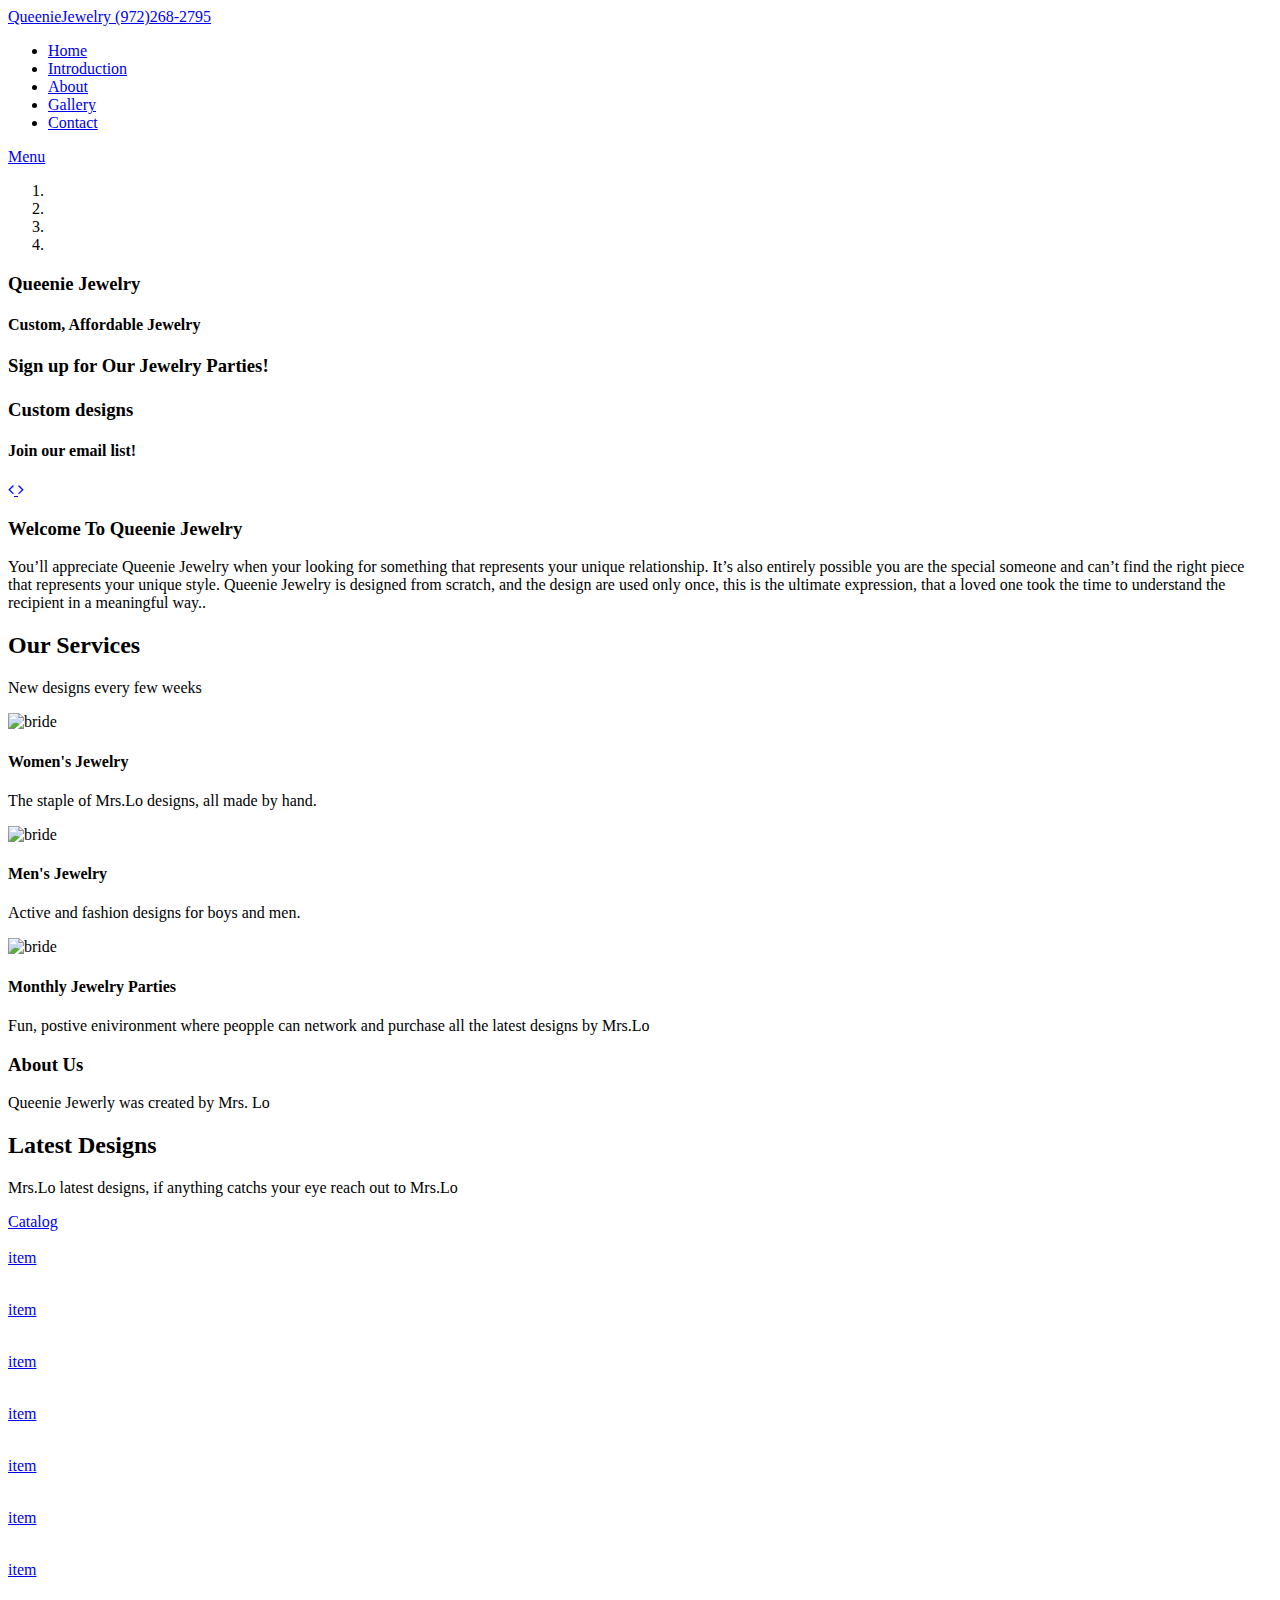
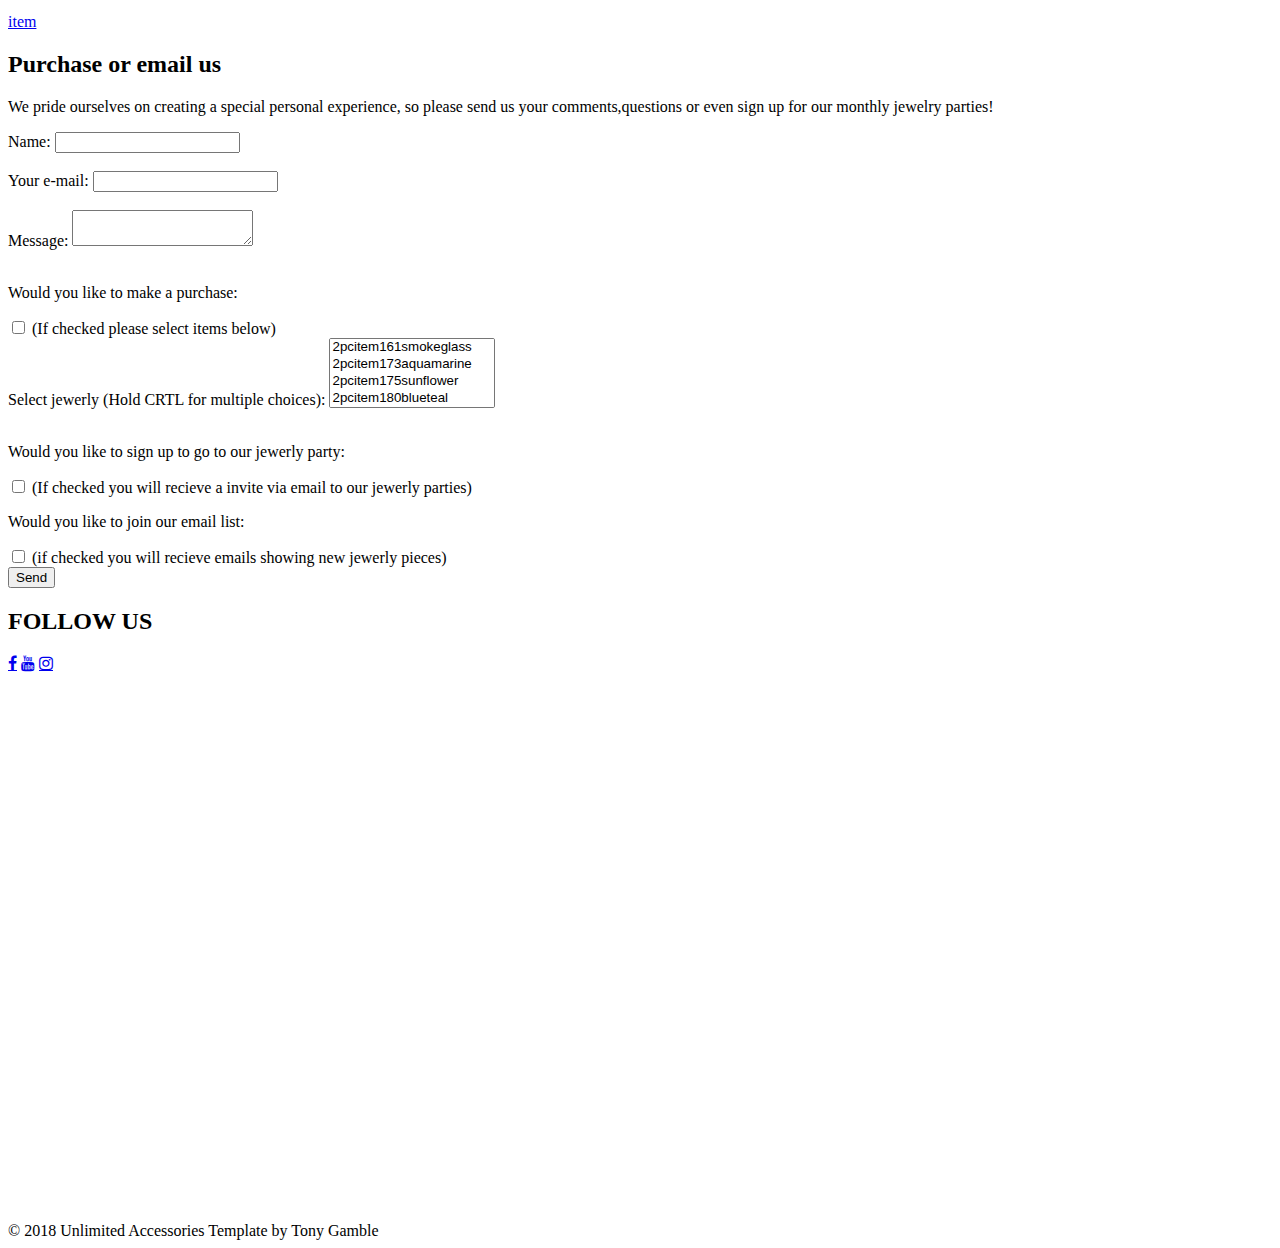
==== index.html @ 9d33793f "update contact" ====
<!doctype html>
<!--[if lt IE 7]>      <html class="no-js lt-ie9 lt-ie8 lt-ie7" lang=""> <![endif]-->
<!--[if IE 7]>         <html class="no-js lt-ie9 lt-ie8" lang=""> <![endif]-->
<!--[if IE 8]>         <html class="no-js lt-ie9" lang=""> <![endif]-->
<!--[if gt IE 8]><!-->
<html class="no-js" lang="">
<!--<![endif]-->

<head>
<meta charset="utf-8">
<meta name="description" content="">
<meta name="author" content="webthemez">
<meta name="viewport" content="width=device-width, initial-scale=1">
<title>Queenie Jewelry</title>
<link rel="stylesheet" href="css/bootstrap.min.css">
<link rel="stylesheet" href="css/flexslider.css">
<link rel="stylesheet" href="css/jquery.fancybox.css">
<link rel="stylesheet" href="css/main.css">
<link rel="stylesheet" href="css/responsive.css">
<link rel="stylesheet" href="css/font-icon.css">
<link rel="stylesheet" href="css/animate.min.css">
<link rel="stylesheet" type="text/css" href="css/style4.css" />
<link href="https://fonts.googleapis.com/css?family=Great+Vibes" rel="stylesheet">
<link rel="stylesheet" href="https://maxcdn.bootstrapcdn.com/font-awesome/4.4.0/css/font-awesome.min.css">
<link rel="stylesheet" href="https://maxcdn.bootstrapcdn.com/font-awesome/4.4.0/css/font-awesome.min.css">
<link rel="stylesheet" href="https://cdnjs.cloudflare.com/ajax/libs/font-awesome/4.7.0/css/font-awesome.min.css">
</head>

<body>

<section class="banner" role="banner" id="home">
  <header id="header">
    <div class="header-content clearfix"> <a class="logo" href="index.html">Queenie<span>Jewelry</span>&nbsp;<span>(972)268-2795</span></a>
      <nav class="navigation" role="navigation">
        <ul class="primary-nav">
		 <li><a href="#home">Home</a></li>
		  <li><a href="#intro">Introduction</a></li>
          
          <li><a href="#content-3-10">About</a></li> 
          <li><a href="#gallery">Gallery</a></li>
          
          
          <li><a href="#contact">Contact</a></li>
        </ul>
      </nav>
      <a href="#" class="nav-toggle">Menu<span></span></a> </div>
  </header>
  <!-- banner text --> 
 
<div id="first-slider">
    <div id="carousel-example-generic" class="carousel slide carousel-fade">
        <!-- Indicators -->
        <ol class="carousel-indicators">
            <li data-target="#carousel-example-generic" data-slide-to="0" class="active"></li>
            <li data-target="#carousel-example-generic" data-slide-to="1"></li>
            <li data-target="#carousel-example-generic" data-slide-to="2"></li>
            <li data-target="#carousel-example-generic" data-slide-to="3"></li>
        </ol>
        <!-- Wrapper for slides -->
        <div class="carousel-inner" role="listbox">
            <!-- Item 1 -->
            <div class="item active slide1">
                <div class="row"><div class="container"> 
                    <div class="col-md-9 text-left">
                        <h3 data-animation="animated bounceInDown">Queenie Jewelry</h3>
                        <h4 data-animation="animated bounceInUp">Custom, Affordable Jewelry  </h4>             
                     </div>
                </div></div>
             </div> 
            <!-- Item 2 -->
            <div class="item slide2">
                <div class="row"><div class="container">
                    <div class="col-md-7 text-left">
                        <h3 data-animation="animated bounceInDown">Sign up for Our Jewelry Parties!</h3>
                        <h4 data-animation="animated bounceInUp"></h4>
                     </div> 
                </div></div>
            </div>
            <!-- Item 3 -->
            <div class="item slide3">
                <div class="row"><div class="container">
                    <div class="col-md-7 text-left">
                        <h3 data-animation="animated bounceInDown">Custom designs</h3>
                        <h4 data-animation="animated bounceInUp">Join our email list!</h4>
                     </div>  
                </div></div>
            </div>     
        </div>
        <!-- End Wrapper for slides-->
        <a class="left carousel-control" href="#carousel-example-generic" role="button" data-slide="prev">
            <i class="fa fa-angle-left"></i><span class="sr-only">Previous</span>
        </a>
        <a class="right carousel-control" href="#carousel-example-generic" role="button" data-slide="next">
            <i class="fa fa-angle-right"></i><span class="sr-only">Next</span>
        </a>
    </div>
</div>
  
</section>
<!-- header section --> 
<!-- intro section -->
<section id="intro" class="section intro">
  <div class="container">
    <div class="col-md-10 col-md-offset-1 text-center">
      <h3>Welcome To Queenie Jewelry</h3>
      <p>You’ll appreciate Queenie Jewelry when your looking for something that represents your unique relationship. It’s also entirely possible you are the special someone and can’t find the right piece that represents your unique style. 
      Queenie Jewelry is designed from scratch, and the design are used only once, this is the ultimate expression, that a loved one took the time to understand the recipient in a meaningful way..</p>
    </div>
  </div>
</section>
<!-- intro section --> 
<!-- section -->
<section id="Bride_Groom">
  <div class="container"> 
  
    <div class="row">  
	<div class="section-header">
                <h2 class="wow fadeInDown animated">Our Services</h2>
                <p class="wow fadeInDown animated"> New designs every few weeks <br> </p>
            </div>
            <div id="content24" data-section="content-24" class="data-section"> 
    		<div class="col-md-4">
				<img src="images/jew6.jpg" alt="bride" class="img-middle"/>
				<div class="align-center">
				<h4>Women's Jewelry</h4>
        <p>The staple of Mrs.Lo designs, all made by hand.</p> 
      </div>
			</div>
				<div class="col-md-4">  
				<img src="images/jew7.jpg" alt="bride" class="img-middle"/>
				<div class="align-center">
				<h4>Men's Jewelry</h4>
        <p> Active and fashion designs for boys and men.</p> 
      </div>
			</div> 
			<div class="col-md-4">  
				<img src="images/jew9.jpg" alt="bride" class="img-middle"/>
				<div class="align-center">
				<h4>Monthly Jewelry Parties</h4>
				<p>Fun, postive enivironment where peopple can network and purchase all the latest designs by Mrs.Lo</p> 
				</div>
			</div> 
    	</div>
		</div>    
  </div>
</section>
<!-- services section --> 
<!--About-->
<section id="content-3-10" class="content-block data-section nopad content-3-10">
	<div class="image-container col-sm-6 col-xs-12 pull-left">
		<div class="background-image-holder">

		</div>
	</div>

	<div class="container-fluid">
		<div class="row">
			<div class="col-sm-6 col-sm-offset-6 col-xs-12 content">
				<div>
					<h3>About Us</h3>
				</div>
				<div>
					<p>Queenie Jewerly was created by Mrs. Lo </p>
					<p></p>
				</div>
				
			</div>
		</div><!-- /.row-->
	</div><!-- /.container -->
</section>


<!-- videos section -->
<!-- class="video-section">
  <div class="container"> 
    <div class="row">  
            <div id="content24" data-section="content-24" class="data-section"> 
    		<div class="col-md-6">
				<h3>Videos</h3>
				<p>One of our latest Jewelry Parties</p>
    		</div>
			<div class="col-md-6">
				<div class="embed-responsive embed-responsive-16by9">
				  <iframe class="embed-responsive-item" src="" allowfullscreen=""></iframe>
				</div>
			</div> 
    	</div>
			</div>< end row >    
  </div>
</section-->
<!-- videos section --> 

<!-- gallery section -->
<section id="gallery" class="gallery section">
  <div class="container-fluid">
    <div class="section-header">
                <h2 class="wow fadeInDown animated">Latest Designs</h2>
                <p class="wow fadeInDown animated">Mrs.Lo latest designs, if anything catchs your eye reach out to Mrs.Lo<br></p>
                <a href="https://www.queeniejewelry.com/catalog.html" class="btn btn-outline btn-outline outline-dark">Catalog</a>
            </div>
    <div class="row no-gutter">
      <div class="col-lg-3 col-md-6 col-sm-6 work"> <a href="images/portfolio/jew10.jpg" class="work-box"> <img src="images/portfolio/jew10.jpg" alt="">
        <div class="top-left">item</div>

        <div class="overlay">
          <div class="overlay-caption">
             <p><span class="icon icon-magnifying-glass"></span></p>
          </div>
        </div>
        <!-- overlay --> 
        </a> </div>
      <div class="col-lg-3 col-md-6 col-sm-6 work"> <a href="images/portfolio/jew5.jpg" class="work-box"> <img src="images/portfolio/jew5.jpg" alt="">
        <div class="top-left">item</div>

        <div class="overlay">
          <div class="overlay-caption">
            <p><span class="icon icon-magnifying-glass"></span></p>
          </div>
        </div>
        <!-- overlay --> 
        </a> </div>
      <div class="col-lg-3 col-md-6 col-sm-6 work"> <a href="images/portfolio/jew11.jpg" class="work-box"> <img src="images/portfolio/jew11.jpg" alt="">
        <div class="top-left">item</div>

        <div class="overlay">
          <div class="overlay-caption">
            <p><span class="icon icon-magnifying-glass"></span></p>
          </div>
        </div>
        <!-- overlay --> 
        </a> </div>
      <div class="col-lg-3 col-md-6 col-sm-6 work"> <a href="images/portfolio/jew12.jpg" class="work-box"> <img src="images/portfolio/jew12.jpg" alt="">
        <div class="top-left">item</div>

        <div class="overlay">
          <div class="overlay-caption"> 
            <p><span class="icon icon-magnifying-glass"></span></p>
          </div>
        </div>
        <!-- overlay --> 
        </a> </div>
      <div class="col-lg-3 col-md-6 col-sm-6 work"> <a href="images/portfolio/jew13.jpg" class="work-box"> <img src="images/portfolio/jew13.jpg" alt="">
        <div class="top-left">item</div>

        <div class="overlay">
          <div class="overlay-caption">
            <p><span class="icon icon-magnifying-glass"></span></p>
          </div>
        </div>
        <!-- overlay --> 
        </a> </div>
      <div class="col-lg-3 col-md-6 col-sm-6 work"> <a href="images/portfolio/jew14.jpg" class="work-box"> <img src="images/portfolio/jew14.jpg" alt="">
        <div class="top-left">item</div>

        <div class="overlay">
          <div class="overlay-caption">
            <p><span class="icon icon-magnifying-glass"></span></p>
          </div>
        </div>
        <!-- overlay --> 
        </a> </div>
      <div class="col-lg-3 col-md-6 col-sm-6 work"> <a href="images/portfolio/jew15.jpeg" class="work-box"> <img src="images/portfolio/jew15.jpg" alt="">
        <div class="top-left">item</div>

        <div class="overlay">
          <div class="overlay-caption">
            <p><span class="icon icon-magnifying-glass"></span></p>
          </div>
        </div>
        <!-- overlay --> 
        </a> </div>
      <div class="col-lg-3 col-md-6 col-sm-6 work"> <a href="images/portfolio/jew17.jpeg" class="work-box"> <img src="images/portfolio/jew17.jpg" alt="">
        <div class="top-left">item</div>

        <div class="overlay">
          <div class="overlay-caption">
             <p><span class="icon icon-magnifying-glass"></span></p>
          </div>
        </div>
        <!-- overlay --> 
        </a> </div>
    </div>
  </div>
</section>


<section id="contact" class="section">
    <div class="container">
        <div class="section-header">
                  <h2 class="wow fadeInDown animated">Purchase or email us</h2>
                  <p class="wow fadeInDown animated">We pride ourselves on creating a special personal experience, so please send us your comments,questions or even sign up for our monthly jewelry parties!</p>
              </div>
      <div class="row">
        <div class="col-md-8 col-md-offset-2 conForm">       
          <div id="message"></div>
          <form action="send-mail.php" method="POST" name="cform" id="cform">
            <label for="field_name">Name:</label>
            <input type="text" id="field_name" name="sender_name" class="col-xs-12 col-sm-12 col-md-12 col-lg-12">
            <br /><br />
            <label for="field_email">Your e-mail:</label>
            <input type="text" id="field_email" name="sender_email" class="col-xs-12 col-sm-12 col-md-12 col-lg-12">
            <br /><br />
            
            
            <label for="field_message">Message:</label>
            <textarea id="field_message" name="sender_message" class="col-xs-12 col-sm-12 col-md-12 col-lg-12"></textarea>
            <br /><br />
          
          
            
            <p>Would you like to make a purchase:</p>
            <input id="check_1" type="checkbox" name="checkbox_group_1[]" value="privacy" class="col-xs-12 col-sm-12 col-md-12 col-lg-12">
            <label for="check_1">(If checked please select items below)</label><br>
            Select jewerly (Hold CRTL for multiple choices):
            <select name="dropdown" multiple class="col-xs-12 col-sm-12 col-md-12 col-lg-12">
              <option value="1m">2pcitem161smokeglass</option>
              <option value="2m">2pcitem173aquamarine</option>
              <option value="6m">2pcitem175sunflower</option>
              <option value="1y">2pcitem180blueteal</option>
              <option value="3y">2pcitem181midnightbluestr</option>
            </select>
            <br /><br />
            <p>Would you like to sign up to go to our jewerly party:</p>
            <input id="check_2" type="checkbox" name="checkbox_group_1[]" value="privacy" class="col-xs-12 col-sm-12 col-md-12 col-lg-12">
            <label for="check_1">(If checked you will recieve a invite via email to our jewerly parties)</label>
            <br />
            <p>Would you like to join our email list:</p>
            <input id="check_3" type="checkbox" name="checkbox_group_1[]" value="privacy" class="col-xs-12 col-sm-12 col-md-12 col-lg-12">
            <label for="check_1">(if checked you will recieve emails showing new jewerly pieces)</label>
            <br />
            <input type="submit" id="submit" name="send_message" class="submitBnt" value="Send">
            <div id="simple-msg"></div>
          </form>
        </div>
      </div>
    </div>
  </section>
<!-- contact section -->
<!--social media-->
<div class="container-fluid">
    <div class="section-header">
                <h2 class="wow fadeInDown animated">FOLLOW US</h2>
                <p class="wow fadeInDown animated">
                  <a href="https://www.facebook.com/queenie.dau" class="fa fa-facebook"></a>
                  <a href="#" class="fa fa-youtube"></a>
                  <a href="#" class="fa fa-instagram"></a>
  
                  <br></p>
            </div>



<!-- social media -->
<!-- Footer section -->
<footer class="footer">
<div class="container-fluid">
<div id="map-row" class="row">
    <div class="col-xs-12">
    <iframe width="100%" height="400" frameborder="0" scrolling="no" marginheight="0" marginwidth="0" src="https://www.google.com/maps/embed?pb=!1m18!1m12!1m3!1d429176.33069067856!2d-97.01173099781205!3d32.82035249703701!2m3!1f0!2f0!3f0!3m2!1i1024!2i768!4f13.1!3m3!1m2!1s0x864c19f77b45974b%3A0xb9ec9ba4f647678f!2sDallas%2C+TX!5e0!3m2!1sen!2sus!4v1540505418985"></iframe>  
    	
      
          <div id="map-overlay" class="col-xs-5 col-xs-offset-6" style="">
    		<h4 style="margin-top:0;color:#fff;">Address</h4>
    		<address style="color:#fff;">
    			<br>
    			Dallas, Texas<br>
    			USA<br>
    			<br>
    			<abbr title="Phone"></abbr> (972)268-2795
    		</address>
			  © 2018 Unlimited Accessories Template by Tony Gamble</a>
    	</div>
    </div>
	 </div>
</div>
</footer>
<!-- Footer section --> 
<!-- JS FILES --> 
<script src="https://ajax.googleapis.com/ajax/libs/jquery/1.11.3/jquery.min.js"></script> 
<script src="js/bootstrap.min.js"></script> 
<script src="js/jquery.flexslider-min.js"></script> 
<script src="js/jquery.fancybox.pack.js"></script> 
<script src="js/retina.min.js"></script> 
<script src="js/modernizr.js"></script> 
<script src="js/main.js"></script> 
<script type="text/javascript" src="js/jquery.contact.js"></script> 
<script src='https://www.google.com/recaptcha/api.js'></script>
</body>
</html>
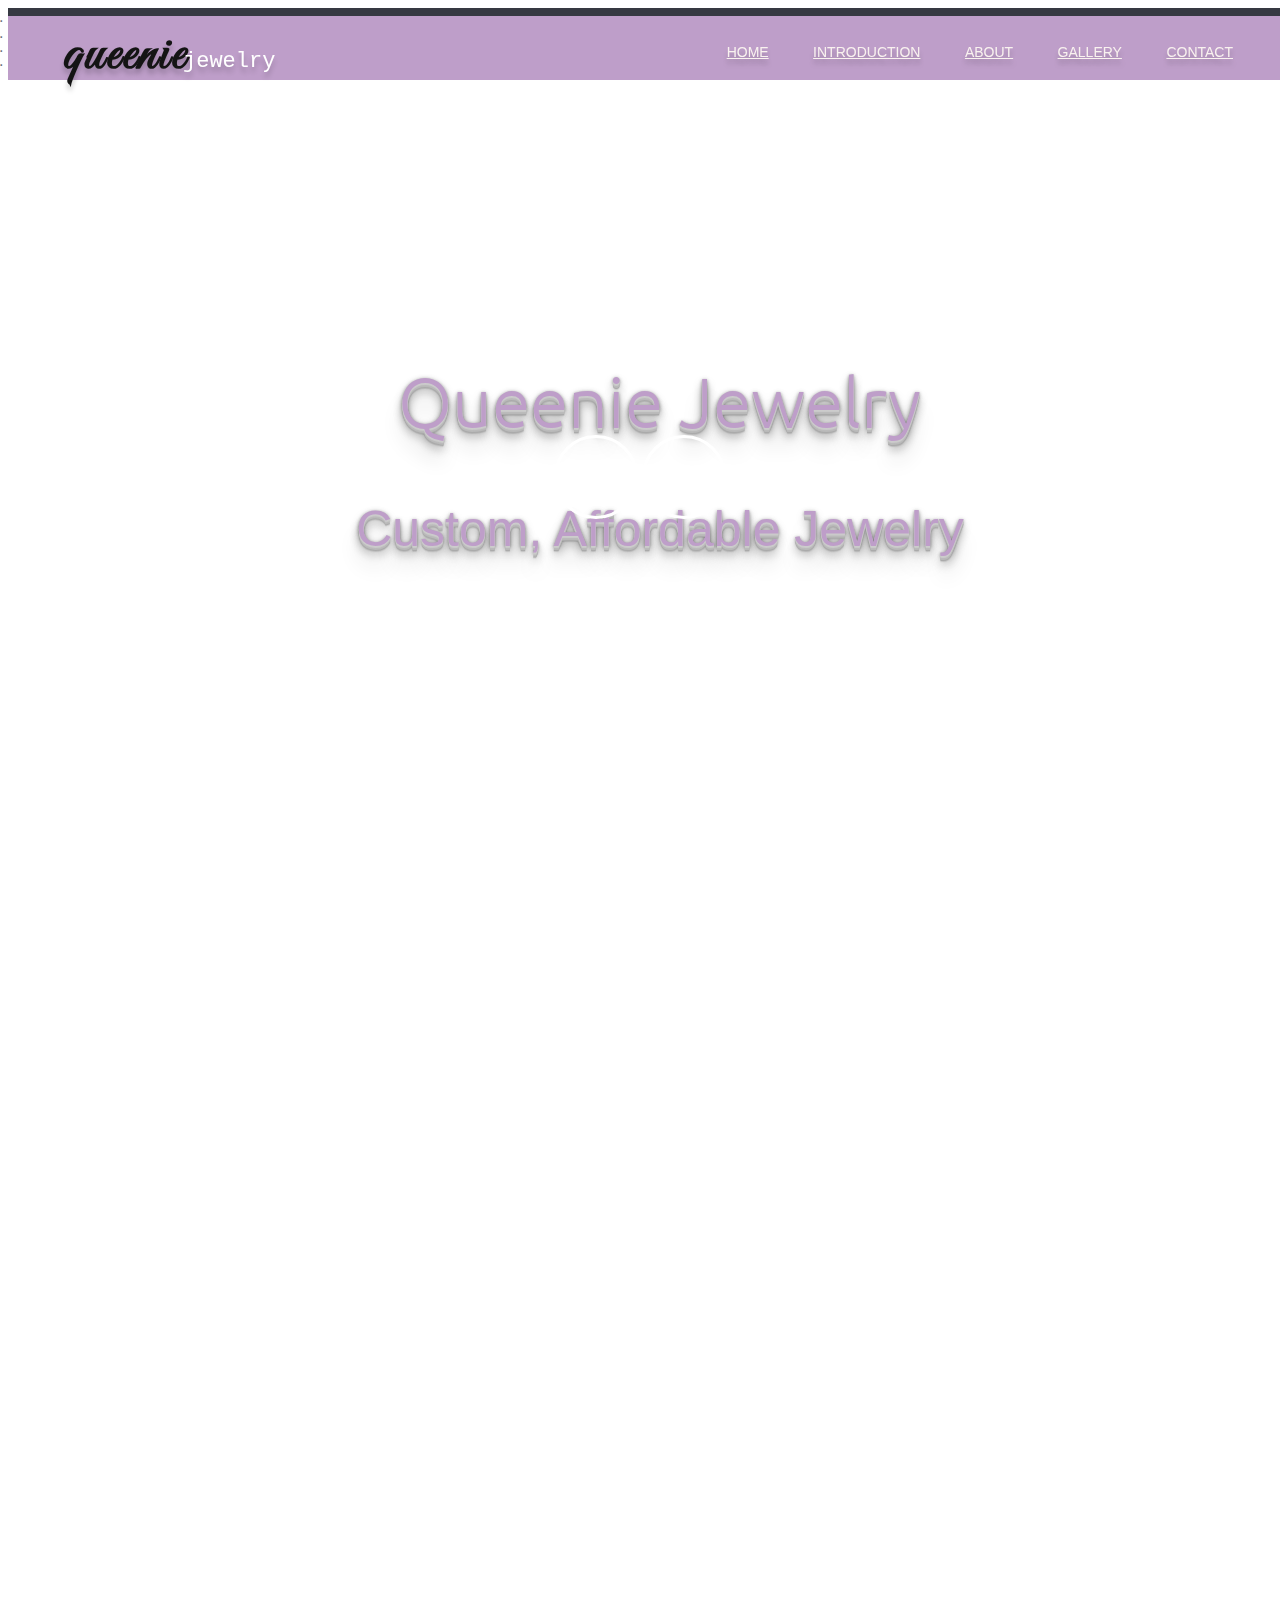
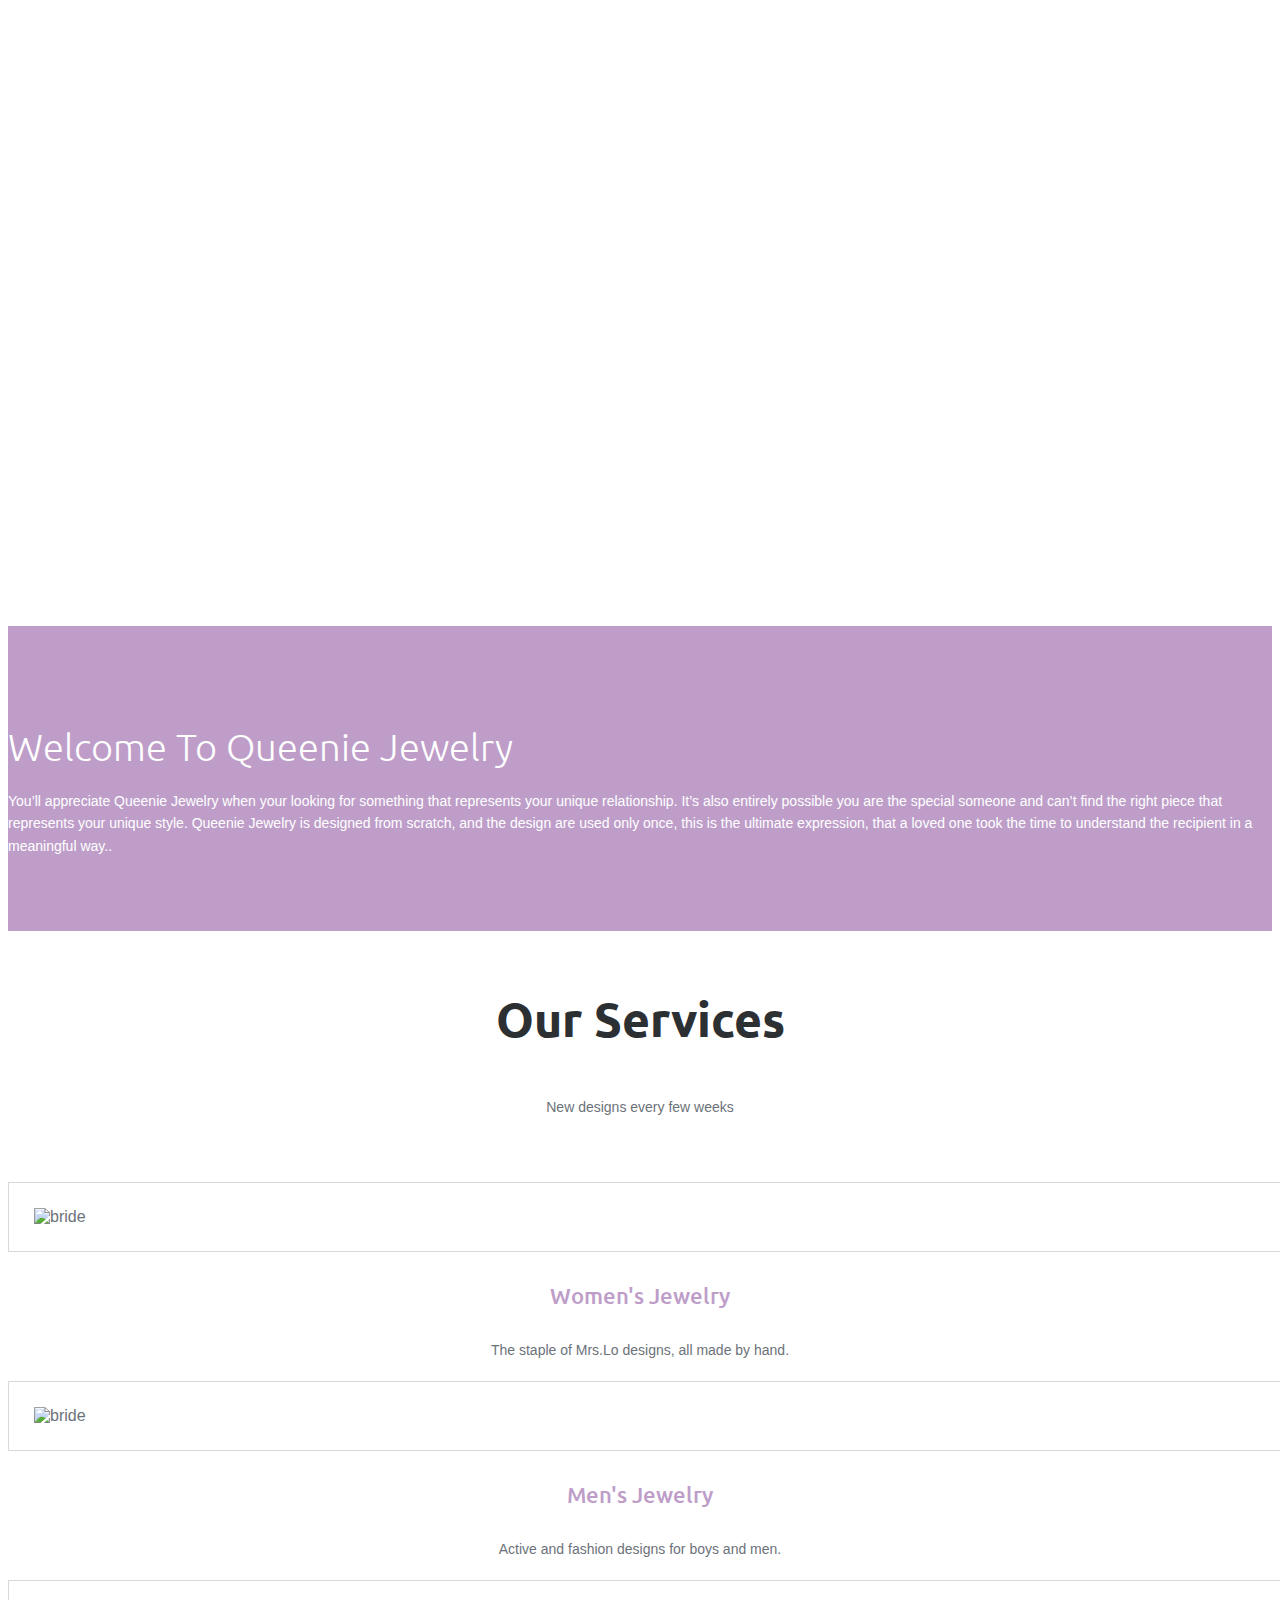
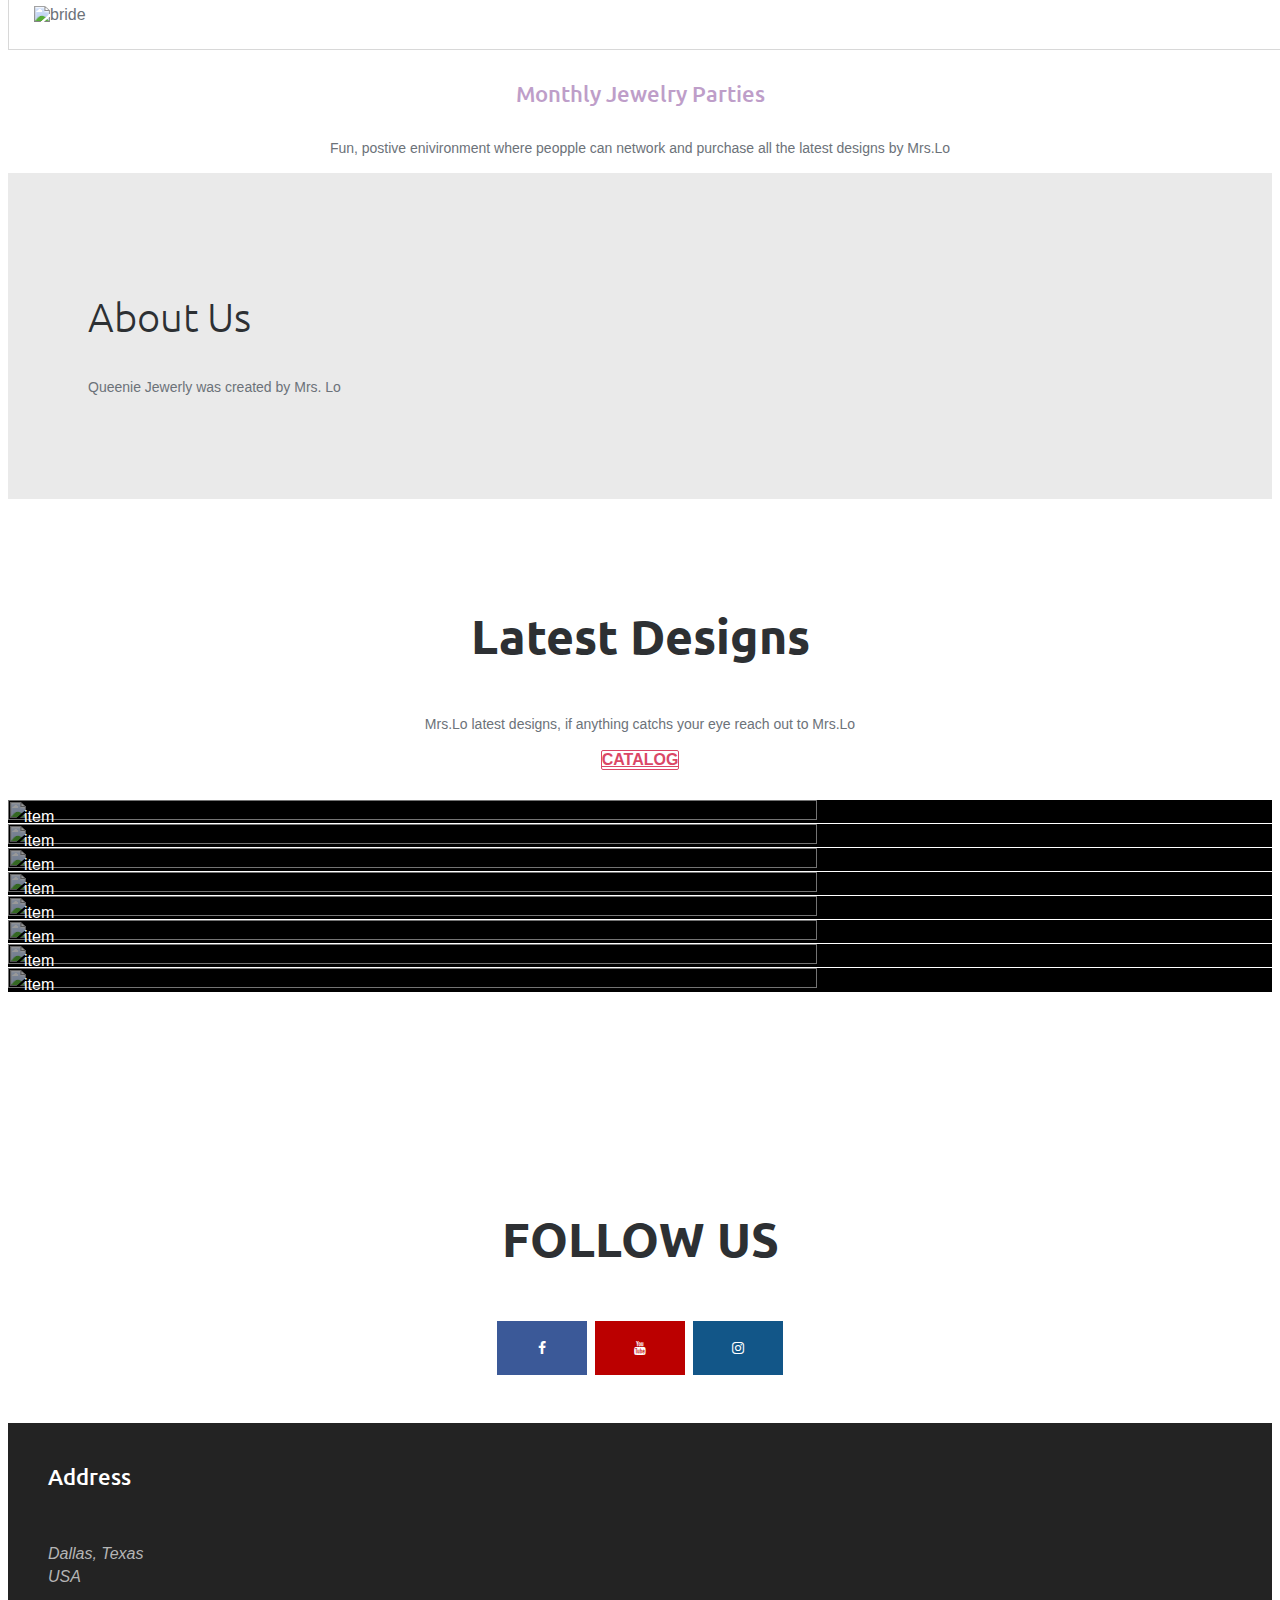
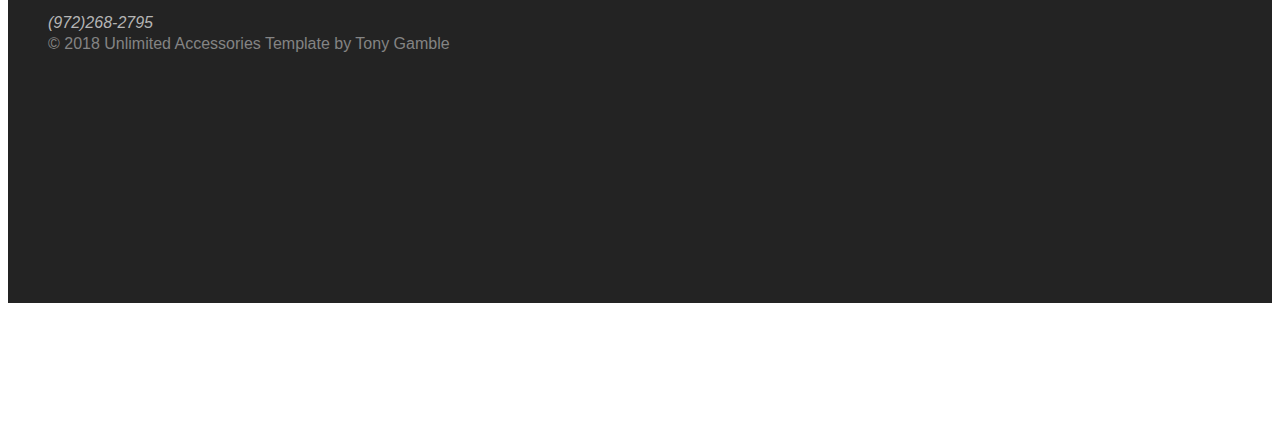
==== commit 0de12e82: "Update index.html" ====
--- a/index.html
+++ b/index.html
@@ -30,7 +30,7 @@
 
 <section class="banner" role="banner" id="home">
   <header id="header">
-    <div class="header-content clearfix"> <a class="logo" href="index.html">Queenie<span>Jewelry</span>&nbsp;<span>(972)268-2795</span></a>
+    <div class="header-content clearfix"> <a class="logo" href="index.html">Queenie<span>Jewelry</span></a>
       <nav class="navigation" role="navigation">
         <ul class="primary-nav">
 		 <li><a href="#home">Home</a></li>
@@ -287,7 +287,8 @@
 <section id="contact" class="section">
     <div class="container">
         <div class="section-header">
-                  <h2 class="wow fadeInDown animated">Purchase or email us</h2>
+		<script type="text/javascript" src="https://form.jotform.com/jsform/83147702592156"></script>
+                  <!--h2 class="wow fadeInDown animated">Purchase or email us</h2>
                   <p class="wow fadeInDown animated">We pride ourselves on creating a special personal experience, so please send us your comments,questions or even sign up for our monthly jewelry parties!</p>
               </div>
       <div class="row">
@@ -334,7 +335,7 @@
         </div>
       </div>
     </div>
-  </section>
+  </section-->
 <!-- contact section -->
 <!--social media-->
 <div class="container-fluid">
--- a/css/main.css
+++ b/css/main.css
@@ -0,0 +1,1069 @@
+
+		
+@import url('https://fonts.googleapis.com/css?family=Ubuntu:400,500,700');
+@import url('https://fonts.googleapis.com/css?family=Lato');
+@import url('https://cdnjs.cloudflare.com/ajax/libs/font-awesome/4.6.3/css/font-awesome.css');
+	
+	
+/* ------------------------------------------------------------------------------
+	Slider Images URL
+-------------------------------------------------------------------------------*/
+
+#first-slider .slide1 {
+    background-image: url('../images/slides/jew2.jpg');
+    background-size: cover;
+    background-repeat: no-repeat;
+}
+#first-slider .slide2 {
+  background-image: url('../images/slides/jew1.jpg');
+  background-size: cover;
+  background-repeat: no-repeat;
+  /* background-position-x: -402px; */
+}
+#first-slider .slide3 {
+  background-image: url('../images/slides/3.jpg');
+      background-size: cover;
+    background-repeat: no-repeat;
+}
+
+/* ------------------------------------------------------------------------------
+	Typography
+-------------------------------------------------------------------------------*/
+
+p {
+	font-size: 14px;
+	line-height: 22.4px;
+	color: #6c7279;
+}
+h1 {
+	font-size: 65px;
+	color: #2d3033;
+}
+h2 {
+	font-size: 40px;
+	color: #2d3033;
+	vertical-align: middle;
+	line-height: 75px;
+}
+h3 {
+	font-size: 40px;
+	color: #2d3033;
+	font-weight: 300;
+}
+h4 {
+	font-size: 22px;
+	color: #be9ec9;
+	font-weight: 500;
+}
+h5 {
+	font-size: 14px;
+	color: #2d3033;
+	text-transform: uppercase;
+	font-weight: 700;
+}
+h1, h2, h3, h4, h5, h6{
+	font-family: 'Ubuntu', sans-serif;
+}
+.fix-hed{
+	
+position: fixed !important;
+	
+background: #232323 !important;
+}
+#detailsPage{
+	padding-top:140px;
+}
+.btn {
+	background-color: transparent;
+	color: #db4766;
+	font-size: 16px;
+	font-weight: 600;
+	border: 0;
+	-moz-border-radius: 2px;
+	-webkit-border-radius: 2px;
+	border-radius: 2px;
+	display: inline-block;
+	text-transform: uppercase;
+	border: 1px solid #db4766;
+}
+.btn:hover, .btn:focus {
+	background-color: #db4766;
+	color: #fff;
+}
+.btn-large {
+	padding: 15px 40px;
+}
+#map-overlay {
+    height:400px;
+    margin-top:-405px;
+    background-color: #232323;
+    padding:40px;
+    color: #848484;
+}
+/* ------------------------------------------------------------------------------
+	Global Styles
+-------------------------------------------------------------------------------*/
+a {
+	color: #df2068;
+}
+a:hover, a:focus {
+	text-decoration: none;
+	-moz-transition: background-color, color, 0.3s;
+	-o-transition: background-color, color, 0.3s;
+	-webkit-transition: background-color, color, 0.3s;
+	transition: background-color, color, 0.3s;
+}
+a.morebtn {
+    border: 1px solid #df2068;
+    padding: 6px 18px;
+    margin-top: 15px;
+    display: inline-block;
+}
+a.morebtn:hover {
+    color: #fff;
+    background: #e8206b;
+}
+body {
+	font-family: "Open Sans", Arial, sans-serif;
+	font-weight: 400;
+	color: #6c7279;
+}
+ul, ol {
+	margin: 0;
+	padding: 0;
+}
+ul li {
+	list-style: none;
+}
+.section {
+	padding: 60px 0;
+	margin-bottom: 50px;
+}
+.no-padding {
+	padding: 0;
+}
+.no-gutter [class*=col-] {
+	padding-right: 0;
+	padding-left: 0;
+}
+.space {
+	margin-top: 60px;
+}
+/* ------------------------------------------------------------------------------
+	Header
+-------------------------------------------------------------------------------*/
+
+#header {
+	position: fixed;
+	width: 100%;
+	z-index: 999;
+	background: #be9ec9;
+	border-top: 8px #363942 solid;
+	/* border-bottom: 8px #363942 solid; */
+}
+#header .header-content {
+	margin: 0 auto;
+	max-width: 1170px;
+	padding: 12px 0;
+	width: 100%;
+	-moz-transition: padding 0.3s;
+	-o-transition: padding 0.3s;
+	-webkit-transition: padding 0.3s;
+	transition: padding 0.3s;
+}
+#header .logo {
+	text-shadow: 0 5px 5px hsla(0, 5%, 0%, 0.2);
+	float: left;
+	font-size: 55px;
+	color: #141414;
+	text-decoration:none;
+	letter-spacing: 2px;
+	/* margin-top: -10px; */
+	font-family: 'Great Vibes', cursive;
+	font-weight: 700;
+	text-transform: lowercase;
+	line-height: 45px;
+	position: relative;
+	top: 5px;
+}
+#header .logo span {
+    font-weight: 400;
+    font-family: monospace;
+    letter-spacing: 0px;
+    font-size: 22px;
+    margin-left: -4px;
+    color: #fff;
+    top: -1px;
+    position: relative;
+}
+#header.fixed {
+	background-color: #be9ec9;
+}
+#header.fixed a {
+	/* color: #fff; */
+}
+#header.fixed .header-content {
+	border-bottom: 0;
+	padding: 12px 0;
+}
+#header.fixed .nav-toggle {
+	top: 14px;
+	color: #be9ec9;
+}
+.navigation.open {
+	opacity: 0.9;
+	visibility: visible;
+	-moz-transition: opacity 0.5s;
+	-o-transition: opacity 0.5s;
+	-webkit-transition: opacity 0.5s;
+	transition: opacity 0.5s;
+}
+.navigation {
+	float: right;
+	margin-top: 15px;
+	
+}
+.navigation li {
+	display: inline-block;
+}
+.navigation a {
+	color: #f9f2ef;
+	font-size: 14px;
+	/* font-weight: 700; */
+	margin-left: 40px;
+	text-transform: uppercase;
+	text-shadow:0 5px 5px hsla(0, 5%, 0%, 0.2);
+}
+.navigation a:hover, .navigation a.active {
+	color: #000000;
+}
+.nav-toggle {
+	display: none;
+	height: 44px;
+	overflow: hidden;
+	position: fixed;
+	right: 5%;
+	text-indent: 100%;
+	top: 20px;
+	white-space: nowrap;
+	width: 44px;
+	z-index: 99999;
+	-moz-transition: all 0.3s;
+	-o-transition: all 0.3s;
+	-webkit-transition: all 0.3s;
+	transition: all 0.3s;
+	/* background: rgba(255, 255, 255, 0.56); */
+	color: #fff !important;
+}
+.nav-toggle:before, .nav-toggle:after {
+	border-radius: 50%;
+	content: "";
+	height: 100%;
+	left: 0;
+	position: absolute;
+	top: 0;
+	width: 100%;
+	-moz-transform: translateZ(0);
+	-ms-transform: translateZ(0);
+	-webkit-transform: translateZ(0);
+	transform: translateZ(0);
+	-moz-backface-visibility: hidden;
+	-webkit-backface-visibility: hidden;
+	backface-visibility: hidden;
+	-moz-transition-property: -moz-transform;
+	-o-transition-property: -o-transform;
+	-webkit-transition-property: -webkit-transform;
+	transition-property: transform;
+}
+.nav-toggle:before {
+	-moz-transform: scale(1);
+	-ms-transform: scale(1);
+	-webkit-transform: scale(1);
+	transform: scale(1);
+	-moz-transition-duration: 0.3s;
+	-o-transition-duration: 0.3s;
+	-webkit-transition-duration: 0.3s;
+	transition-duration: 0.3s;
+	color: #ffffff;
+}
+.nav-toggle:after {
+	background-color: transparent;
+	-moz-transform: scale(0);
+	-ms-transform: scale(0);
+	-webkit-transform: scale(0);
+	transform: scale(0);
+	-moz-transition-duration: 0s;
+	-o-transition-duration: 0s;
+	-webkit-transition-duration: 0s;
+	transition-duration: 0s;
+	color: #f05da3;
+}
+.nav-toggle span {
+	bottom: auto;
+	display: inline-block;
+	height: 3px;
+	left: 50%;
+	position: absolute;
+	right: auto;
+	top: 50%;
+	width: 18px;
+	z-index: 10;
+	-moz-transform: translateX(-50%) translateY(-50%);
+	-ms-transform: translateX(-50%) translateY(-50%);
+	-webkit-transform: translateX(-50%) translateY(-50%);
+	transform: translateX(-50%) translateY(-50%);
+}
+.nav-toggle span:before, .nav-toggle span:after {
+	background-color: #e2e2e2;
+	content: "";
+	height: 100%;
+	position: absolute;
+	right: 0;
+	top: 0;
+	width: 100%;
+	-moz-transform: translateZ(0);
+	-ms-transform: translateZ(0);
+	-webkit-transform: translateZ(0);
+	transform: translateZ(0);
+	-moz-backface-visibility: hidden;
+	-webkit-backface-visibility: hidden;
+	backface-visibility: hidden;
+	-moz-transition: -moz-transform 0.3s;
+	-o-transition: -o-transform 0.3s;
+	-webkit-transition: -webkit-transform 0.3s;
+	transition: transform 0.3s;
+}
+.nav-toggle span:before {
+	-moz-transform: translateY(-6px) rotate(0deg);
+	-ms-transform: translateY(-6px) rotate(0deg);
+	-webkit-transform: translateY(-6px) rotate(0deg);
+	transform: translateY(-6px) rotate(0deg);
+}
+.nav-toggle span:after {
+	-moz-transform: translateY(6px) rotate(0deg);
+	-ms-transform: translateY(6px) rotate(0deg);
+	-webkit-transform: translateY(6px) rotate(0deg);
+	transform: translateY(6px) rotate(0deg);
+}
+.nav-toggle.close-nav:before {
+	-moz-transform: scale(0);
+	-ms-transform: scale(0);
+	-webkit-transform: scale(0);
+	transform: scale(0);
+}
+.nav-toggle.close-nav:after {
+	-moz-transform: scale(1);
+	-ms-transform: scale(1);
+	-webkit-transform: scale(1);
+	transform: scale(1);
+}
+.nav-toggle.close-nav span {
+	background-color: rgba(255, 255, 255, 0);
+}
+.nav-toggle.close-nav span:before, .nav-toggle.close-nav span:after {
+	background-color: #fff;
+}
+.nav-toggle.close-nav span:before {
+	-moz-transform: translateY(0) rotate(45deg);
+	-ms-transform: translateY(0) rotate(45deg);
+	-webkit-transform: translateY(0) rotate(45deg);
+	transform: translateY(0) rotate(45deg);
+}
+.nav-toggle.close-nav span:after {
+	-moz-transform: translateY(0) rotate(-45deg);
+	-ms-transform: translateY(0) rotate(-45deg);
+	-webkit-transform: translateY(0) rotate(-45deg);
+	transform: translateY(0) rotate(-45deg);
+}
+/* ------------------------------------------------------------------------------
+	Banner
+-------------------------------------------------------------------------------*/
+ 
+#first-slider .main-container {
+  padding: 0;
+}
+
+
+#first-slider .slide1 h3, #first-slider .slide2 h3, #first-slider .slide3 h3, #first-slider .slide4 h3{
+    color: #be9ec9;
+    font-size: 70px;
+    text-shadow: 0 1px 0 #CCCCCC, 0 2px 0 #c9c9c9, 0 3px 0 #bbb, 0 4px 0 #b9b9b9, 0 5px 0 #aaa, 0 6px 1px rgba(0,0,0,.1), 0 0 5px rgba(0,0,0,.1), 0 1px 3px rgba(0,0,0,.3), 0 3px 5px rgba(0,0,0,.2), 0 5px 10px rgba(0,0,0,.25), 0 10px 10px rgba(0,0,0,.2), 0 20px 20px rgba(0,0,0,.15);
+}
+
+#first-slider .slide1 h4,#first-slider .slide2 h4,#first-slider .slide3 h4,#first-slider .slide4 h4{
+    color: #be9ec9;
+    font-size: 50px;
+    /* text-transform: uppercase; */
+    font-weight: 500;
+    line-height: 32px;
+    font-family: sans-serif;
+    text-shadow: 0 1px 0 #CCCCCC, 0 2px 0 #c9c9c9, 0 3px 0 #bbb, 0 4px 0 #b9b9b9, 0 5px 0 #aaa, 0 6px 1px rgba(0,0,0,.1), 0 0 5px rgba(0,0,0,.1), 0 1px 3px rgba(0,0,0,.3), 0 3px 5px rgba(0,0,0,.2), 0 5px 10px rgba(0,0,0,.25), 0 10px 10px rgba(0,0,0,.2), 0 20px 20px rgba(0,0,0,.15);
+}
+#first-slider .slide1 .text-left ,#first-slider .slide3 .text-left{
+    padding-left: 40px;
+}
+
+
+#first-slider .carousel-indicators {
+  bottom: 30px;
+}
+#first-slider .carousel-control.right,
+#first-slider .carousel-control.left {
+  background-image: none;
+}
+#first-slider .carousel .item {
+  min-height: 720px;
+  height: 100%;
+  width:100%;
+}
+
+.carousel-inner .item .container {
+    display: flex;
+    justify-content: center;
+    align-items: center;
+    position: absolute;
+    bottom: 0;
+    top: 0;
+    left: 0;
+    right: 0;
+}
+
+
+#first-slider h3{
+  animation-delay: 1s;
+  text-align: center;
+}
+#first-slider h4 {
+  animation-delay: 1s;
+  text-align: center;
+}
+#first-slider h2 {
+  animation-delay: 1s;
+}
+
+
+#first-slider .carousel-control {
+    width: 6%;
+        text-shadow: none;
+}
+
+
+#first-slider h1 {
+  text-align: center;  
+  margin-bottom: 30px;
+  font-size: 30px;
+  font-weight: bold;
+}
+
+#first-slider .p {
+  padding-top: 125px;
+  text-align: center;
+}
+
+#first-slider .p a {
+  text-decoration: underline;
+}
+#first-slider .carousel-indicators li {
+    width: 14px;
+    height: 14px;
+    background-color: rgba(255,255,255,.4);
+  border:none;
+}
+#first-slider .carousel-indicators .active{
+    width: 16px;
+    height: 16px;
+    background-color: #fff;
+  border:none;
+}
+
+
+.carousel-fade .carousel-inner .item {
+  -webkit-transition-property: opacity;
+  transition-property: opacity;
+}
+.carousel-fade .carousel-inner .item,
+.carousel-fade .carousel-inner .active.left,
+.carousel-fade .carousel-inner .active.right {
+  opacity: 0;
+}
+.carousel-fade .carousel-inner .active,
+.carousel-fade .carousel-inner .next.left,
+.carousel-fade .carousel-inner .prev.right {
+  opacity: 1;
+}
+.carousel-fade .carousel-inner .next,
+.carousel-fade .carousel-inner .prev,
+.carousel-fade .carousel-inner .active.left,
+.carousel-fade .carousel-inner .active.right {
+  left: 0;
+  -webkit-transform: translate3d(0, 0, 0);
+          transform: translate3d(0, 0, 0);
+}
+.carousel-fade .carousel-control {
+  z-index: 2;
+}
+
+.carousel-control .fa-angle-right, .carousel-control .fa-angle-left {
+    position: absolute;
+    top: 50%;
+    z-index: 5;
+    display: inline-block;
+}
+.carousel-control .fa-angle-left{
+    left: 50%;
+    width: 38px;
+    height: 38px;
+    margin-top: -15px;
+    font-size: 30px;
+    color: #fff;
+    border: 3px solid #ffffff;
+    -webkit-border-radius: 23px;
+    -moz-border-radius: 23px;
+    border-radius: 53px;
+}
+.carousel-control .fa-angle-right{
+    right: 50%;
+    width: 38px;
+    height: 38px;
+    margin-top: -15px;
+    font-size: 30px;
+    color: #fff;
+    border: 3px solid #ffffff;
+    -webkit-border-radius: 23px;
+    -moz-border-radius: 23px;
+    border-radius: 53px;
+}
+.carousel-control {
+    opacity: 1;
+    filter: alpha(opacity=100);
+}
+
+
+
+/* ==========================================================================
+	$intro
+========================================================================== */
+.intro {
+	background-color: #be9ec9;
+	/* color: #000; */
+}
+.intro h3 {
+	color: #fff;
+	margin-bottom: 20px;
+	font-size: 38px;
+}
+.intro p { 
+	color: #fff;
+	font-weight: 400;
+}
+/* -----------------------------------------------------------------------------
+Common Styles
+------------------------------------------------------------------------------- */
+.section-header{	
+text-align: center;	
+padding-bottom: 30px;
+}
+.section-header h2{
+	
+font-size: 48px;
+}
+.section-header p {
+	
+}
+
+
+/* ------------------------------------------------------------------------------
+	 Serives
+-------------------------------------------------------------------------------*/
+.service-section {
+	padding-top: 100px;
+}
+.services {
+	margin-bottom: 50px;
+}
+.services-content {
+	padding: 30px 30px 20px;
+	margin-top: 7px;
+	background: #ffffff;
+	border: 1px solid #fff;
+	border: 4px solid #db4766;
+}
+.services .icon {
+	color: #ffffff;
+	font-size: 38px;
+	padding-left: 15px;
+	/* float: left; */
+	background: #e8206b;
+	padding: 20px;
+	width: 90px;
+	margin: 0 auto;
+	display: inline-block;
+}
+/* ------------------------------------------------------------------------------
+	 gallery
+-------------------------------------------------------------------------------*/
+.work {
+	-moz-box-shadow: 0 0 0 1px #fff;
+	-webkit-box-shadow: 0 0 0 1px #fff;
+	box-shadow: 0 0 0 1px #fff;
+	overflow: hidden;
+	position: relative;
+	background: #000;
+}
+.work img {
+	width: 80%;
+	height: 30%;
+	opacity: .6;
+}
+.work .overlay {
+	background: rgba(56, 56, 56, 0.58);
+	height: 100%;
+	left: 0;
+	opacity: 0;
+	position: absolute;
+	top: 0;
+	width: 100%;
+	-moz-transition: opacity, 0.3s;
+	-o-transition: opacity, 0.3s;
+	-webkit-transition: opacity, 0.3s;
+	transition: opacity, 0.3s;
+}
+.work .overlay-caption {
+	position: absolute;
+	text-align: center;
+	top: 50%;
+	width: 50%;
+	-moz-transform: translateY(-50%);
+	-ms-transform: translateY(-50%);
+	-webkit-transform: translateY(-50%);
+	transform: translateY(-50%);
+}
+.work h5, .work p, .work img {
+	-moz-transition: all, 0.5s;
+	-o-transition: all, 0.5s;
+	-webkit-transition: all, 0.5s;
+	transition: all, 0.5s;
+}
+.work h5, .work p {
+	color: #fff;
+	margin: 0;
+	opacity: 0;
+}
+.work span {
+	font-size: 45px;
+}
+.work h5 {
+	margin-bottom: 5px;
+	-moz-transform: translate3d(0, -200%, 0);
+	-ms-transform: translate3d(0, -200%, 0);
+	-webkit-transform: translate3d(0, -200%, 0);
+	transform: translate3d(0, -200%, 0);
+}
+.work p {
+	-moz-transform: translate3d(0, 200%, 0);
+	-ms-transform: translate3d(0, 200%, 0);
+	-webkit-transform: translate3d(0, 200%, 0);
+	transform: translate3d(0, 200%, 0);
+}
+.work-box:hover img {
+	-moz-transform: scale(1.2);
+	-ms-transform: scale(1.2);
+	-webkit-transform: scale(1.2);
+	transform: scale(1.2);
+}
+.work-box:hover .overlay {
+	opacity: 1;
+}
+.work-box:hover .overlay h5, .work-box:hover .overlay p {
+	opacity: 1;
+	-moz-transform: translate3d(0, 0, 0);
+	-ms-transform: translate3d(0, 0, 0);
+	-webkit-transform: translate3d(0, 0, 0);
+	transform: translate3d(0, 0, 0);
+}
+.services-content h5 {
+    margin: 20px;
+}
+.video-section{padding: 88px 0 20px;}
+address { 
+    line-height: 1.42857143;
+    color: #b5b5b5 !important;
+}
+/* ---------------------------------------------------------------------------
+About
+------------------------------------------------------------------------------*/
+/*	CONTENT BLOCK 3-10
+/*----------------------------------------------------*/
+
+.content-3-10 {
+	padding: 0px;
+	position: relative;
+}
+
+.content-3-10 .image-container {
+	position: absolute;
+	height: 300px;
+	padding: 0px;
+	top: 0px;
+}
+
+.content-3-10 .image-container .background-image-holder {
+	background: url('../images/jew8.jpg') no-repeat center center;
+	-webkit-background-size: cover;
+	-moz-background-size: cover;
+	-o-background-size: cover;
+	background-size: cover;
+	height: 100%;
+}
+
+.content-3-10 .content {
+	margin-top: 300px;
+	padding: 40px;
+}
+
+.content-3-10 h3 {
+	margin-bottom: 34px;
+}
+
+.content-3-10 p {
+	margin-bottom: 20px;
+}
+
+.img-middle{
+	display: block;
+	border: 1px solid #d8d8d8;
+	padding: 25px;
+	margin: 20px auto 25px;
+	width: 100%;
+}
+.align-center {
+    text-align: center;
+}
+/*	CONTENT BLOCK 3-10 MEDIA QUERIES
+/*----------------------------------------------------*/
+
+/* Small Devices, Tablets */
+@media only screen and (min-width : 768px) {
+	
+	.content-3-10 .image-container {
+		height: 100%;
+	}
+	
+	.content-3-10 .content {
+		margin-top: 0px;
+		padding: 80px 15px 80px 80px;
+		background: #eaeaea;
+	}
+	
+}
+
+/* Medium Devices, Desktops */
+@media only screen and (min-width : 992px) {
+	
+	
+	
+}
+
+/* Large Devices, Wide Screens */
+@media only screen and (min-width : 1200px) {
+	
+	
+	
+}
+
+/* ------------------------------------------------------------------------------
+	 package
+-------------------------------------------------------------------------------*/
+.packageList {
+	margin-bottom: 50px;  
+}
+h5 {
+    font-size: 1.9em;
+    font-weight: 500;
+    margin: 0.3em 0;
+    text-transform: capitalize;
+}
+ul.list-default {
+    list-style-type: none;
+    padding: 0;
+}
+ul.list-default li {
+    padding: 0.5em 0 0.5em 2em;
+    position: relative;
+    border-top: 1px solid rgba(0, 0, 0, 0.1);
+}
+.package {
+	border: 1px solid rgba(0, 0, 0, 0.1) !important;
+	position: relative;
+	border-style: none none solid none !important;
+	padding: 1em 0 0.5em;
+}
+.package:hover {
+	background-color: #fbfbfb; 
+}
+.package:hover h5 {
+	color: #ff67ab;
+}
+.package:hover .price {
+	background-color: #ff348f;
+}
+.package ul.list-default li {
+	border: none !important;
+	padding: 4px 0;
+} 
+.package ul.list-default li:before {
+	top: 0.3em !important;
+}
+.price {
+    top: 0;
+    right: 0;
+    bottom: 0;
+    left: auto;
+    position: absolute;
+    background-color: #ff67ab;
+    font-size: 1.35em;
+    font-weight: 500;
+    color: #fff;
+    padding: 0.5em;
+    margin: -1px -1px -1px 0;
+}
+.package .price {
+	top: 1em;
+	right: 1em;
+	bottom: auto;
+	font-size: 1.5em;
+	padding: 0.7em;
+}
+.package .price small {
+	font-size: 0.7em;
+	margin-right: 3px;
+}
+/* ------------------------------------------------------------------------------
+	 Teams
+-------------------------------------------------------------------------------*/
+.person {
+	max-width: 270px;
+	text-align: center;
+}
+.person img {
+	width: 150px;
+	height: 150px;
+	margin: auto;
+}
+.person-content {
+	margin-top: 20px;
+}
+.person h4 {
+	font-weight: 400;
+}
+.person h5 {
+	color: #0385dc;
+	font-size: 13px;
+	font-weight: 400;
+	margin-bottom: 20px;
+}
+.social-icons, .footer .footer-share {
+	margin-top: 20px;
+}
+.social-icons li, .footer .footer-share li {
+	display: inline-block;
+	float: none;
+}
+.social-icons a, .footer .footer-share a {
+	border: 1px solid #3496d8;
+	color: #3496d8;
+	display: block;
+	font-size: 14px;
+	height: 32px;
+	line-height: 32px;
+	margin-right: 5px;
+	text-align: center;
+	width: 32px;
+}
+.social-icons a:hover {
+	background-color: #00aeda;
+	border-color: #01a9d4;
+	color: #fff;
+}
+/* ------------------------------------------------------------------------------
+	 Social media
+-------------------------------------------------------------------------------*/
+.fa {
+  padding: 20px;
+  font-size: 30px;
+  width: 50px;
+  text-align: center;
+  text-decoration: none;
+  margin: 5px 2px;
+}
+
+.fa:hover {
+    opacity: 0.7;
+}
+
+.fa-facebook {
+  background: #3B5998;
+  color: white;
+}
+
+.fa-youtube {
+  background: #bb0000;
+  color: white;
+}
+
+.fa-instagram {
+  background: #125688;
+  color: white;
+}
+
+.fa-pinterest {
+  background: #cb2027;
+  color: white;
+}
+
+/* ------------------------------------------------------------------------------
+	Contact form
+-------------------------------------------------------------------------------*/
+.conForm {
+	text-align: center;
+	vertical-align: middle;
+}
+.conForm h5 {
+	font-size: 30px;
+	vertical-align: middle;
+}
+.conForm p {
+	text-align: center;
+	margin: 7%;
+}
+.conForm input {
+	color: #797979;
+	padding: 15px 30px;
+	border: none;
+	margin-right: 3%;
+	margin-bottom: 30px;
+	outline: none;
+	font-style: normal;
+	border: #e0e0e0 1px solid;
+	font-size: 15
+	vertical-align: middle;
+}
+.conForm input.noMarr {
+	margin-right: 0px;
+	vertical-align: middle;
+}
+.conForm textarea {
+	color: #797979;
+	padding: 15px 30px;
+	margin-bottom: 18px;
+	outline: none;
+	height: 150px;
+	font-style: normal;
+	resize: none;
+	font-size: 15px;
+	border: none;
+	border: #e0e0e0 1px solid;
+}
+.conForm .submitBnt {
+	background: #be9ec9;
+	color: #fff;
+	margin-top: 30px;
+	padding:15px 30px 15px 30px;
+	font-size: 13px;
+	font-weight: 600;
+	letter-spacing: 5px;
+	border: 0;
+	-moz-border-radius: 2px;
+	-webkit-border-radius: 2px;
+	border-radius: 2px;
+	display: inline-block;
+	text-transform: uppercase;
+}
+.conForm .submitBnt:hover {
+	background: #E5E5E5;
+	color: #e8206b;
+}
+#success_page{
+	color: #00bdbd;
+	font-weight: 500;
+}
+.error_message{
+	color: #ff675f;
+	padding-bottom: 15px;
+	font-weight: 500;
+}
+#success_page h3{
+	font-size:17px;
+	color:#5ed07b;
+	font-weight: 700;
+}
+
+/* ------------------------------------------------------------------------------
+	 Footer
+-------------------------------------------------------------------------------*/
+.footer {
+	text-align: left;
+}
+.footer-top {
+	background-color: #181818;
+	padding-top: 50px;
+}
+.footer-bottom {
+	background-color: #313454;
+	padding: 20px 0;
+}
+.footer .footer-col {
+	margin-bottom: 80px;
+}
+.footer h5 {
+	color: #fff;
+}
+.footer h5 {
+	margin-bottom: 20px;
+}
+.footer p {
+	color: rgba(255, 255, 255, 0.25);
+}
+.footer a {
+	color: rgba(255, 255, 255, 0.50);
+}
+.footer a:hover {
+	color: #e84545;
+}
+.footer .footer-share {
+	margin-top: 0;
+}
+.footer .footer-share li {
+	display: inline-block;
+	float: none;
+}
+.footer .footer-share a {
+	border: none;
+	font-size: 21px;
+	color: rgba(255, 255, 255, 0.25);
+}
+.footer .fa-heart {
+	color: #e84545;
+	font-size: 11px;
+	margin: 0 2px;
+}
+
+
+
+/* ------------------------------------------------------------------------------
+	 gallery
+-------------------------------------------------------------------------------*/
+
+.top-left {
+	position: absolute;
+    top: 8px;
+		left: 16px;
+		color: #fff
+
+
+
+
+
+}
+
+
